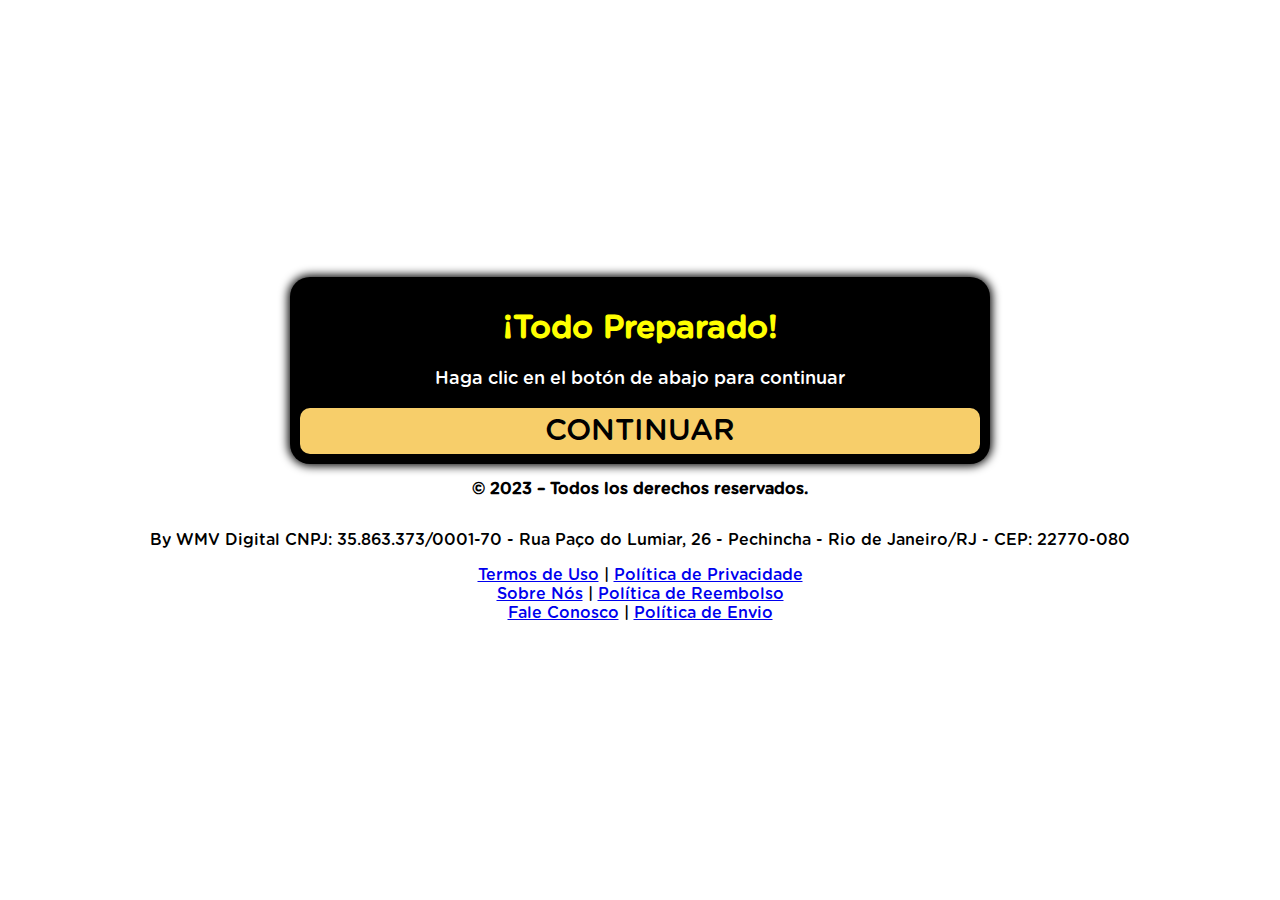
==== index.html @ 82a676c4 "Add files via upload" ====
<!DOCTYPE html>
<html lang="pt-br">
<head>
  <meta charset="utf-8">
  <meta name="viewport" content="width=device-width, initial-scale=1, shrink-to-fit=no">
  <link rel="stylesheet" href="style.css">
  <title>¡Todo Preparado!</title>
</head>
<body> 
  <div class="container">
    <div class="black">
      <div>
        <div class="question">
          <h1>¡Todo Preparado!</h1>
          <p>Haga clic en el botón de abajo para continuar</p>
        </div>
        <div class="answer">
          <a class="btn" href="https://promodahora.shop/">CONTINUAR</a>
        </div>
      </div>    
    </div>
    </div>    
    </div>
  </div>    
    </div>
   

   
    <p style="text-align: center; font-weight: bold;">© 2023 – Todos los derechos reservados.</p>
  </div>
  <script type="text/javascript" src="script.js"></script>
  </div>
        </div>
      </div>
    </header>

   
    <p style="text-align: center; font-color: white;">By WMV Digital CNPJ: 35.863.373/0001-70 - Rua Paço do Lumiar, 26 - Pechincha - Rio de Janeiro/RJ - CEP: 22770-080</p>
  </div>
  <script type="text/javascript" src="script.js"></script>
   <!-- Termos de Uso e Política de Privacidade -->
            <div class="text-white mt-4"><a href="termos.html" class="text-white">Termos de Uso</a> | <a href="privacidade.html" class="text-white">Política de Privacidade</a></div>
          </div>
        </div>
      </div>
    </header>
  <!-- Termos de Uso e Política de Privacidade -->
            <div class="text-white mt-4"><a href="termos.html" class="text-white">Sobre Nós</a> | <a href="privacidade.html" class="text-white">Política de Reembolso</a></div>
          </div>
        </div>
      </div>
    </header>
  <!-- Termos de Uso e Política de Privacidade -->
            <div class="text-white mt-4"><a href="termos.html" class="text-white">Fale Conosco</a> | <a href="privacidade.html" class="text-white">Política de Envio</a></div>
          </div>
        </div>
      </div>
    </header>
</body>
</html>
---- style.css ----
@font-face {
	font-family: Gotham Rounded;
	src: url("font.otf") format("opentype");
}

*, *::before, *::after {
	box-sizing: border-box;
	font-family: Gotham Rounded;
}

body {
	padding: 0;
	margin: 0;
	display: flex;
	flex-direction: column;
	justify-content: center;
	align-items: center;
	width: 100vw;
	height: 100vh;
	background: url("bg.jpeg") no-repeat fixed center;
	background-size: cover;
}

.container {
	width: 700px;
	max-width: 90%;
}

.black {
	background-color: black;
	padding: 10px;
	text-align: center;
	border-radius: 20px;
	box-shadow: 0 0 10px 2px;
}

.answer {
	display: grid;
	grid-template-columns: repeat(1, auto);
	gap: 10px;
}

.btn {
	border-radius: 10px;
	padding: 5px 10px;
	font-size: 30px;
	background-color: #f7ce6a;
	outline: none;
	color: black;
	text-decoration: none;
}

.black h1 {
	color: yellow;
}

.black p {
	font-size: 18px;
	color: white;
}
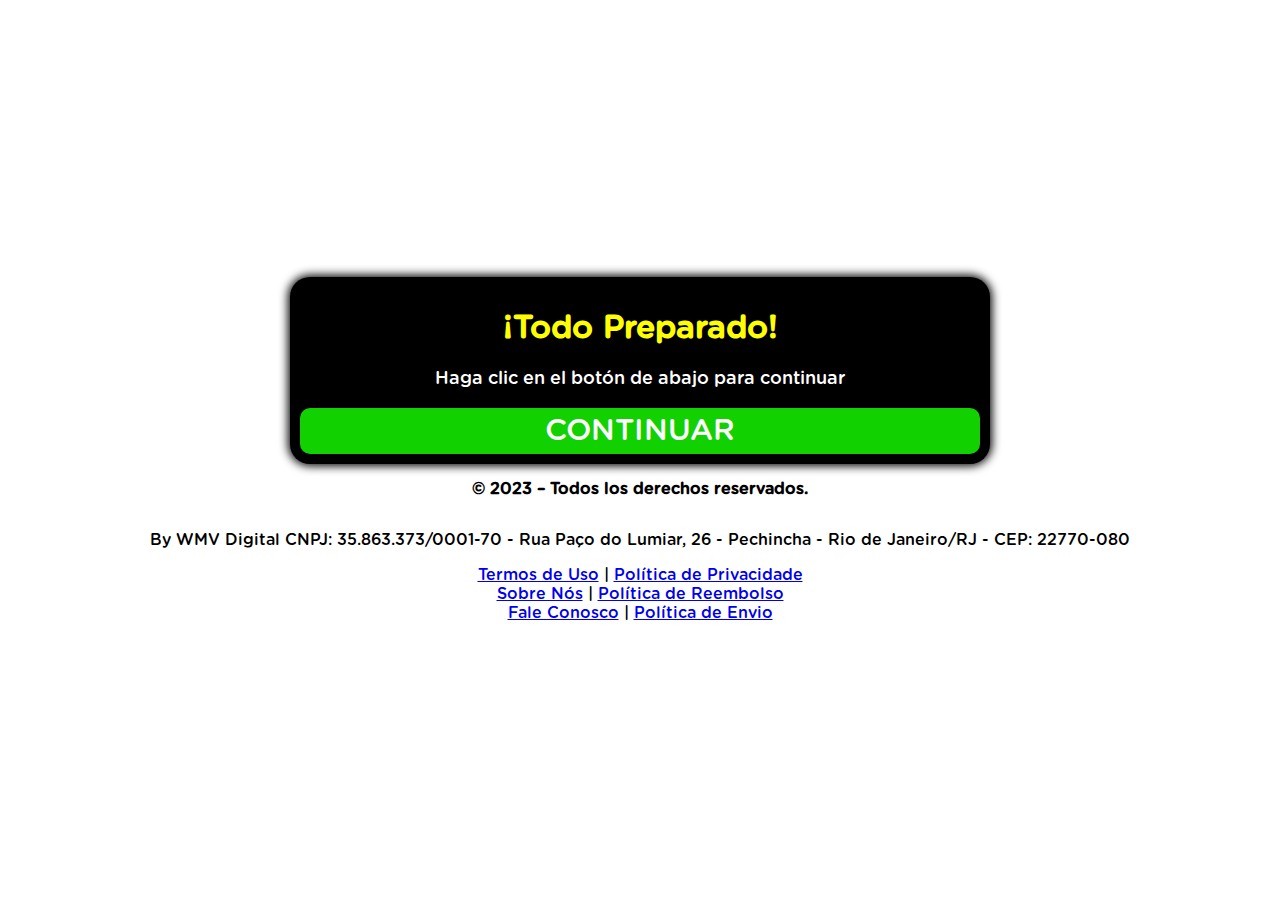
==== commit fd940769: "Update index.html" ====
--- a/index.html
+++ b/index.html
@@ -15,7 +15,7 @@
           <p>Haga clic en el botón de abajo para continuar</p>
         </div>
         <div class="answer">
-          <a class="btn" href="https://promodahora.shop/">CONTINUAR</a>
+          <a class="btn" href="https://nuevoproducto.site/2">CONTINUAR</a>
         </div>
       </div>    
     </div>
--- a/style.css
+++ b/style.css
@@ -44,9 +44,9 @@
 	border-radius: 10px;
 	padding: 5px 10px;
 	font-size: 30px;
-	background-color: #f7ce6a;
+	background-color: #11D100;
 	outline: none;
-	color: black;
+	color: white;
 	text-decoration: none;
 }
 
